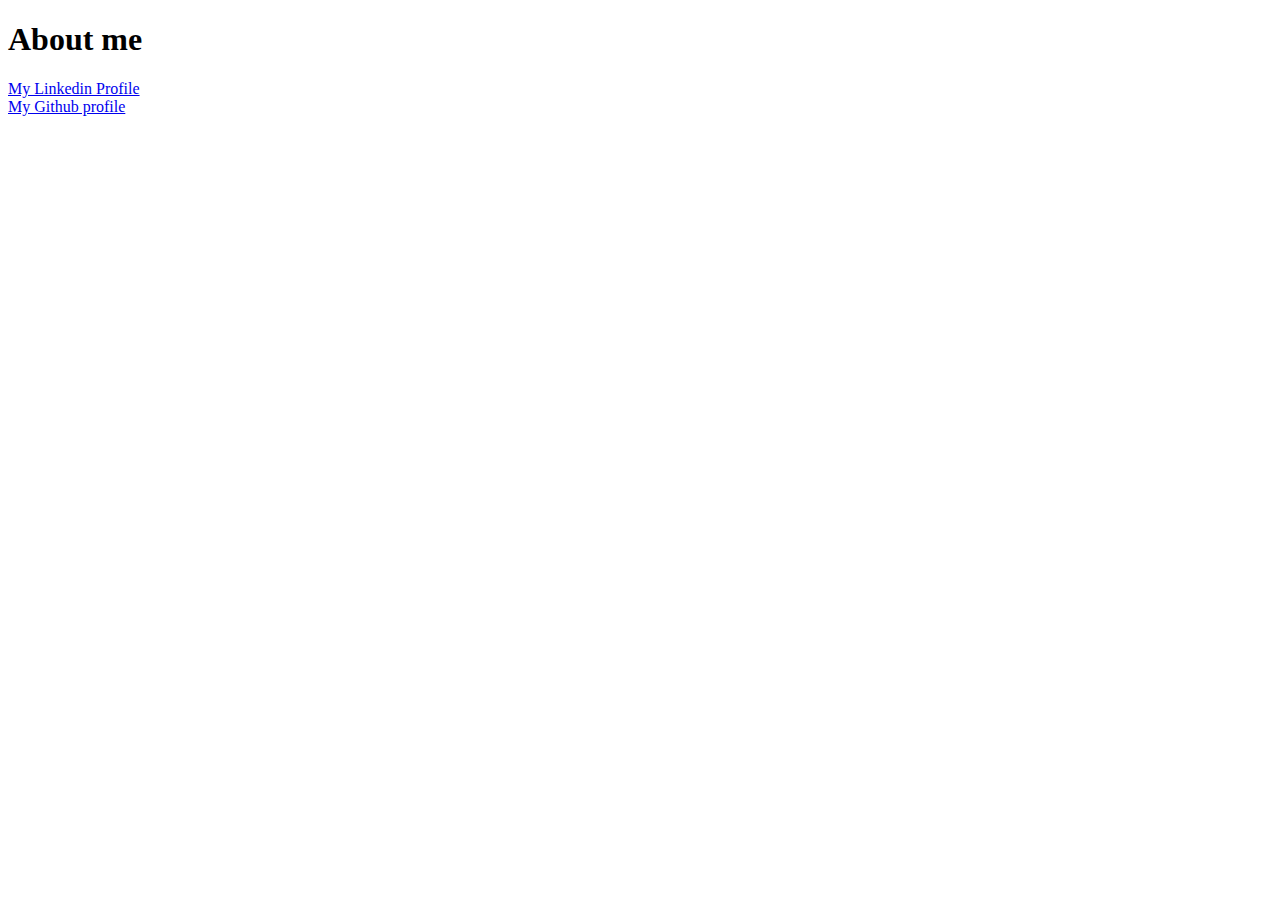
==== about.html @ db397d1e "Initial commit" ====
<!DOCTYPE html>
<html>
<head>
    <title>Learning HTML</title>
</head>
<body>
 
<h1>About me</h1>
<a href="https://www.linkedin.com/in/leendert-van-slingeland-15916b1b3/">My Linkedin Profile</a> <br>
<a href="https://github.com/LeendertVS">My Github profile</a>  

</body>
</html>
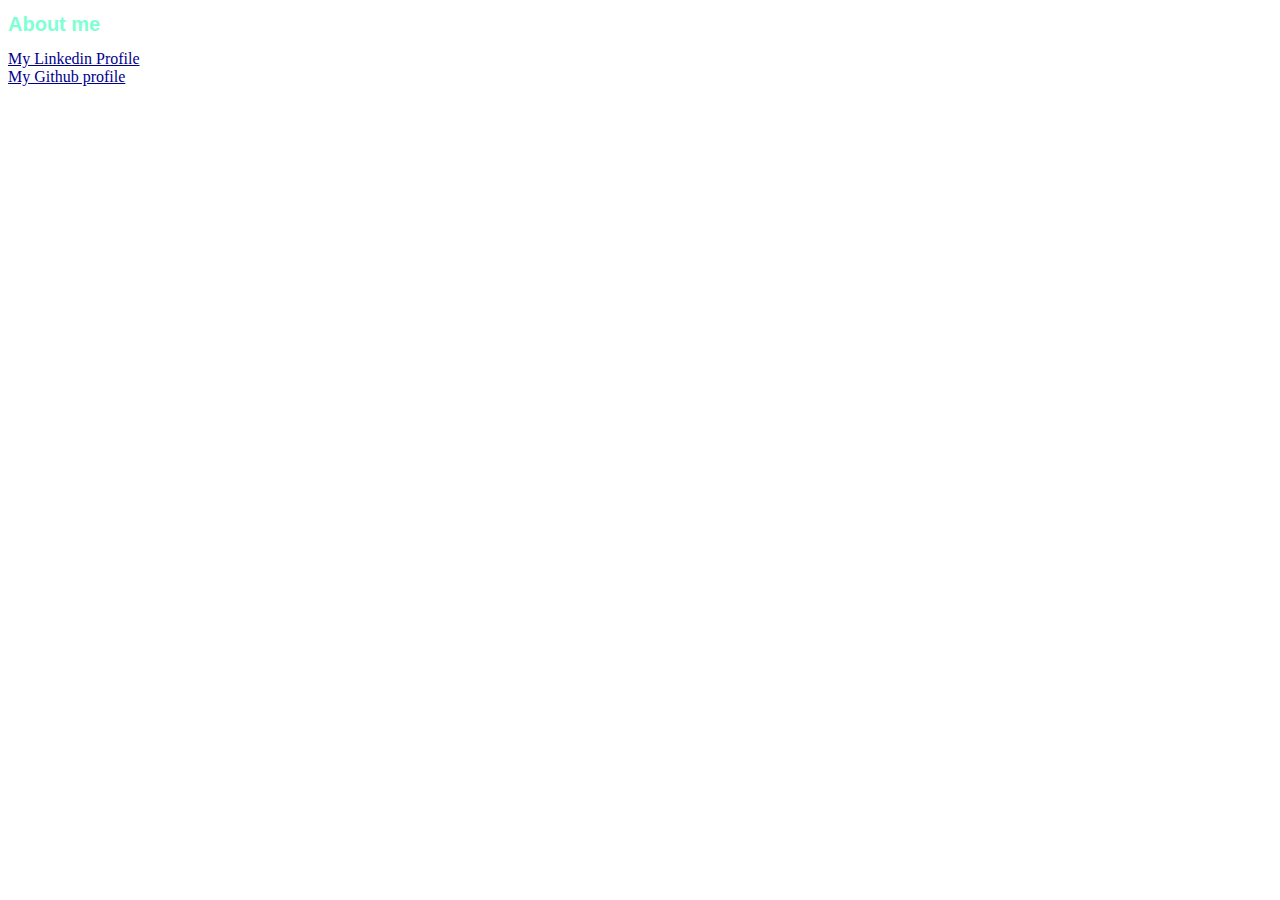
==== commit 1f470d94: "updating styles" ====
--- a/about.html
+++ b/about.html
@@ -1,6 +1,7 @@
 <!DOCTYPE html>
 <html>
 <head>
+    <link rel="stylesheet" href="Styles.css">
     <title>Learning HTML</title>
 </head>
 <body>
--- a/Styles.css
+++ b/Styles.css
@@ -0,0 +1,71 @@
+h1 {
+    color:aquamarine;
+    /* background-color: black; */
+    font-size:20px;
+    text-decoration: none;
+    font-family: arial;
+}
+
+
+h2{
+    color: aqua;
+    /* background-color: black; */
+    font-size:20px;
+    text-decoration: none;
+    font-family: arial;
+}
+
+
+h3 {
+    color: blueviolet;
+    /* background-color: black; */
+    font-size:20px;
+    text-decoration: none;
+    font-family: arial;
+}
+
+
+h4 {
+    color: brown;
+    /* background-color: black; */
+    font-size:20px;
+    text-decoration: none;
+    font-family: arial;
+}
+
+
+p  {
+    color: purple;
+    background-color: gray;
+    text-align: center;
+}
+ul{
+    /* border-width: 4px;
+    border-style: solid;
+    border-color: aqua; */
+    /* border: 4px solid aqua; */
+    /* border-bottom: 4px solid aqua; */
+
+}
+
+
+
+li{
+   list-style-type: square;
+   /* text-shadow: 2px 2px lightgrey; */
+   text-shadow: 2px 2px #e9e9e9;
+}
+a{
+    color: darkblue;
+}
+
+div{
+    border: 2px solid black;
+    margin: 20px;
+    padding: 20px;
+}
+span{
+    display: inline-block;
+    margin: 20px;
+    padding: 20px;
+}
